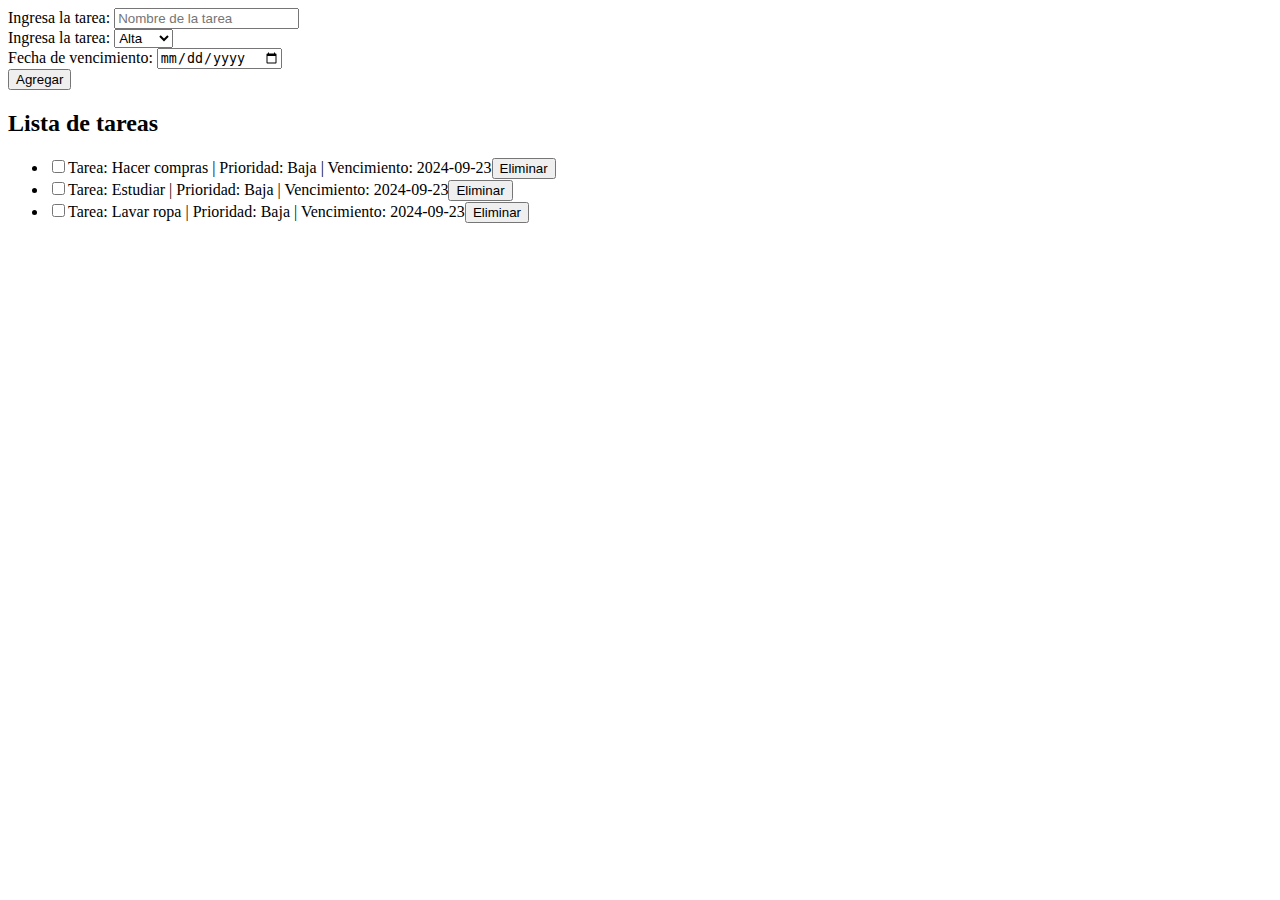
==== app_tareas/index.html @ 1477efbb "Clase 10 - Eventos" ====
<!DOCTYPE html>
<html lang="en">

<head>
    <meta charset="UTF-8">
    <meta name="viewport" content="width=device-width, initial-scale=1.0">
    <title>Document</title>
</head>

<body>
    <!-- Nombre -->
    <div>
        <label for="nombreTarea">Ingresa la tarea:</label>
        <input type="text" id="nombreTarea" placeholder="Nombre de la tarea">
    </div>

    <!-- Prioridad -->
    <div>
        <label for="prioridadTarea">Ingresa la tarea:</label>
        <select id="prioridadTarea">
            <option value="Alta">Alta</option>
            <option value="Media">Media</option>
            <option value="Baja">Baja</option>
        </select>
    </div>

    <!-- Vencimiento -->
    <div>
        <label for="fechaVencimiento">Fecha de vencimiento:</label>
        <input type="date" id="fechaVencimiento">
    </div>

    <button id="agregarTarea">Agregar</button>

    <div>
        <h2>Lista de tareas</h2>
        <ul id="listadoTareas"></ul>
        <span id="tareasPendientes"></span>
    </div>







    <script src="./app.js"></script>
</body>

</html>
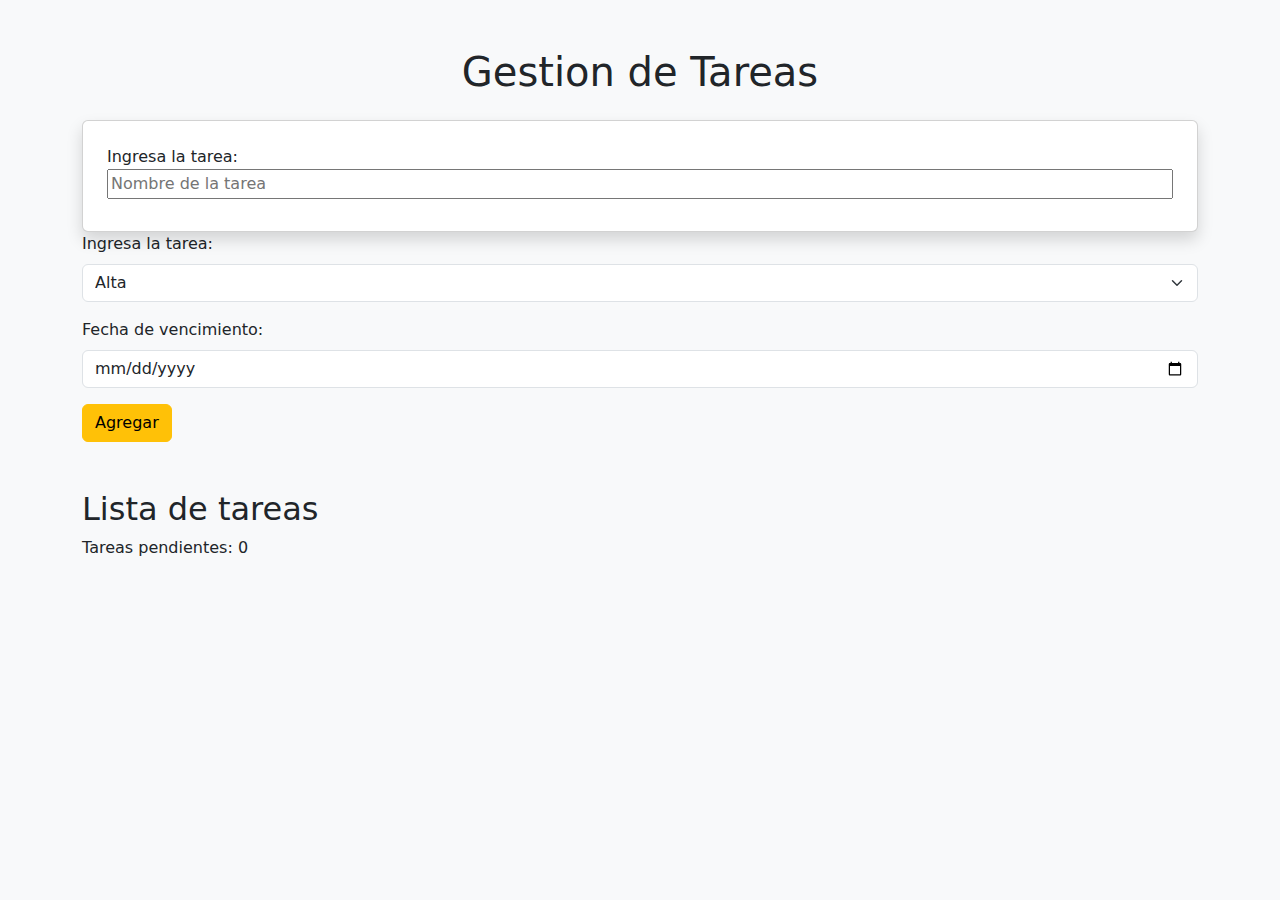
==== commit af0e5930: "Aplicacion de tareas" ====
--- a/app_tareas/index.html
+++ b/app_tareas/index.html
@@ -5,37 +5,42 @@
     <meta charset="UTF-8">
     <meta name="viewport" content="width=device-width, initial-scale=1.0">
     <title>Document</title>
+    <link href="https://cdn.jsdelivr.net/npm/bootstrap@5.3.3/dist/css/bootstrap.min.css" rel="stylesheet"
+        integrity="sha384-QWTKZyjpPEjISv5WaRU9OFeRpok6YctnYmDr5pNlyT2bRjXh0JMhjY6hW+ALEwIH" crossorigin="anonymous">
 </head>
 
-<body>
-    <!-- Nombre -->
-    <div>
-        <label for="nombreTarea">Ingresa la tarea:</label>
-        <input type="text" id="nombreTarea" placeholder="Nombre de la tarea">
-    </div>
+<body class="bg-light">
+    <div class="container mt-5">
+        <h1 class="text-center mb-4">Gestion de Tareas</h1>
+        <!-- Nombre -->
+        <div class="card p-4 shadow">
+            <label for="nombreTarea">Ingresa la tarea:</label>
+            <input class="form-label" type="text" id="nombreTarea" placeholder="Nombre de la tarea">
+        </div>
 
-    <!-- Prioridad -->
-    <div>
-        <label for="prioridadTarea">Ingresa la tarea:</label>
-        <select id="prioridadTarea">
-            <option value="Alta">Alta</option>
-            <option value="Media">Media</option>
-            <option value="Baja">Baja</option>
-        </select>
-    </div>
+        <!-- Prioridad -->
+        <div class="mb-3">
+            <label class="form-label" for="prioridadTarea">Ingresa la tarea:</label>
+            <select class="form-select" id="prioridadTarea">
+                <option value="Alta">Alta</option>
+                <option value="Media">Media</option>
+                <option value="Baja">Baja</option>
+            </select>
+        </div>
 
-    <!-- Vencimiento -->
-    <div>
-        <label for="fechaVencimiento">Fecha de vencimiento:</label>
-        <input type="date" id="fechaVencimiento">
-    </div>
+        <!-- Vencimiento -->
+        <div class="mb-3">
+            <label class="form-label" for="fechaVencimiento">Fecha de vencimiento:</label>
+            <input class="form-control" type="date" id="fechaVencimiento">
+        </div>
 
-    <button id="agregarTarea">Agregar</button>
+        <button class="btn btn-warning" id="agregarTarea">Agregar</button>
 
-    <div>
-        <h2>Lista de tareas</h2>
-        <ul id="listadoTareas"></ul>
-        <span id="tareasPendientes"></span>
+        <div class="mt-5">
+            <h2>Lista de tareas</h2>
+            <ul class="list-group" id="listadoTareas"></ul>
+            <span class="mt-3" id="tareasPendientes"></span>
+        </div>
     </div>
 
 
@@ -45,6 +50,9 @@
 
 
     <script src="./app.js"></script>
+    <script src="https://cdn.jsdelivr.net/npm/bootstrap@5.3.3/dist/js/bootstrap.bundle.min.js"
+        integrity="sha384-YvpcrYf0tY3lHB60NNkmXc5s9fDVZLESaAA55NDzOxhy9GkcIdslK1eN7N6jIeHz"
+        crossorigin="anonymous"></script>
 </body>
 
 </html>